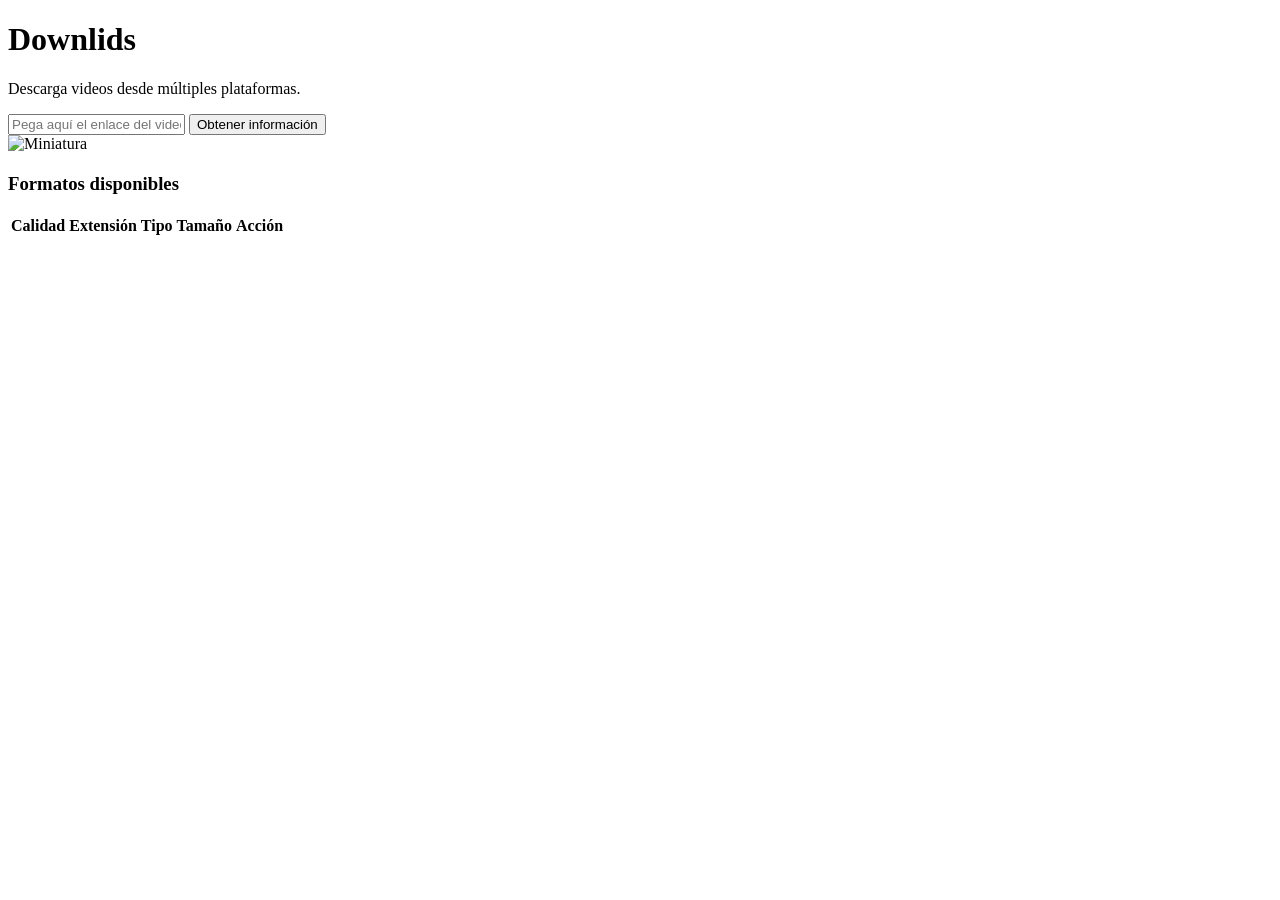
==== src/app/templates/index.html @ d5708567 "feature: Se agrego la version inicial del proyecto Funcionalidades: - Plataforma compatible: Youtube" ====
<!DOCTYPE html>
<html lang="es">

<head>
    <meta charset="UTF-8">
    <meta name="viewport" content="width=device-width, initial-scale=1.0">
    <title>Downlids</title>

    <link rel="stylesheet" href="/static/css/styles.css">
</head>

<body>

    <main class="contenedor">

        <h1>Downlids</h1>
        <p class="subtitulo">
            Descarga videos desde múltiples plataformas.
        </p>

        <section class="busqueda">

            <form id="form-metadatos">

                <input
                    type="url"
                    id="url"
                    placeholder="Pega aquí el enlace del video..."
                    required
                >

                <button type="submit" class="btn-validarUrl">
                    Obtener información
                </button>

            </form>

            <div id="mensaje" class="mensaje oculto"></div>

        </section>


        <section id="resultado" class="resultado oculto">

            <div class="cabecera-video">

                <img
                    id="miniatura"
                    src=""
                    alt="Miniatura"
                >

                <div class="informacion">

                    <h2 id="titulo"></h2>

                    <p id="autor"></p>

                    <p id="duracion"></p>

                    <p id="vistas"></p>

                    <p id="plataforma"></p>

                </div>

            </div>

            <h3>Formatos disponibles</h3>

            <table>

                <thead>

                    <tr>
                        <th>Calidad</th>
                        <th>Extensión</th>
                        <th>Tipo</th>
                        <th>Tamaño</th>
                        <th>Acción</th>
                    </tr>

                </thead>

                <tbody id="tabla-formatos">

                </tbody>

            </table>

        </section>

    </main>

    
    <script src="/static/js/utilidades.js"></script>
    <script src="/static/js/metadatos.js"></script>
    <script src="/static/js/formatos.js"></script>
    <script src="/static/js/descarga.js"></script>
    <script src="/static/js/app.js"></script>
</body>

</html>
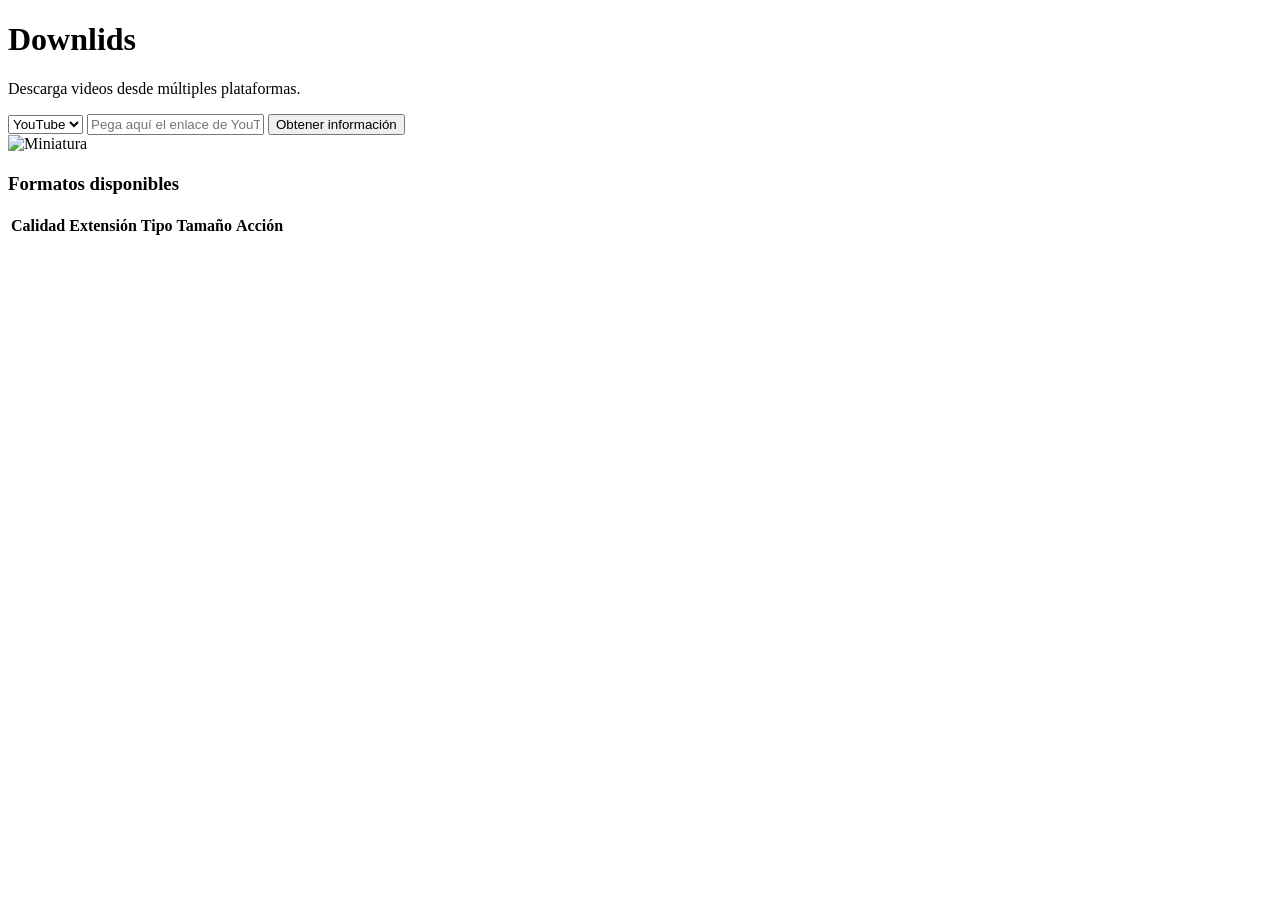
==== commit a11e655a: "feat: Se agrego la compatibilidad con la plataforma TikTok - Se agrego un selector de plataformas, y" ====
--- a/src/app/templates/index.html
+++ b/src/app/templates/index.html
@@ -6,7 +6,7 @@
     <meta name="viewport" content="width=device-width, initial-scale=1.0">
     <title>Downlids</title>
 
-    <link rel="stylesheet" href="/static/css/styles.css">
+    <link rel="stylesheet" href="/static/css/styles.css?v=2.0">
 </head>
 
 <body>
@@ -22,10 +22,16 @@
 
             <form id="form-metadatos">
 
+                <select id="plataforma-select" class="select-plataforma" aria-label="Plataforma de video">
+                    <option value="youtube" selected>YouTube</option>
+                    <option value="tiktok">TikTok</option>
+                    <option value="auto">Auto</option>
+                </select>
+
                 <input
                     type="url"
                     id="url"
-                    placeholder="Pega aquí el enlace del video..."
+                    placeholder="Pega aquí el enlace de YouTube..."
                     required
                 >
 
@@ -93,11 +99,11 @@
     </main>
 
     
-    <script src="/static/js/utilidades.js"></script>
-    <script src="/static/js/metadatos.js"></script>
-    <script src="/static/js/formatos.js"></script>
-    <script src="/static/js/descarga.js"></script>
-    <script src="/static/js/app.js"></script>
+    <script src="/static/js/utilidades.js?v=2.0"></script>
+    <script src="/static/js/metadatos.js?v=2.0"></script>
+    <script src="/static/js/formatos.js?v=2.0"></script>
+    <script src="/static/js/descarga.js?v=2.0"></script>
+    <script src="/static/js/app.js?v=2.0"></script>
 </body>
 
 </html>
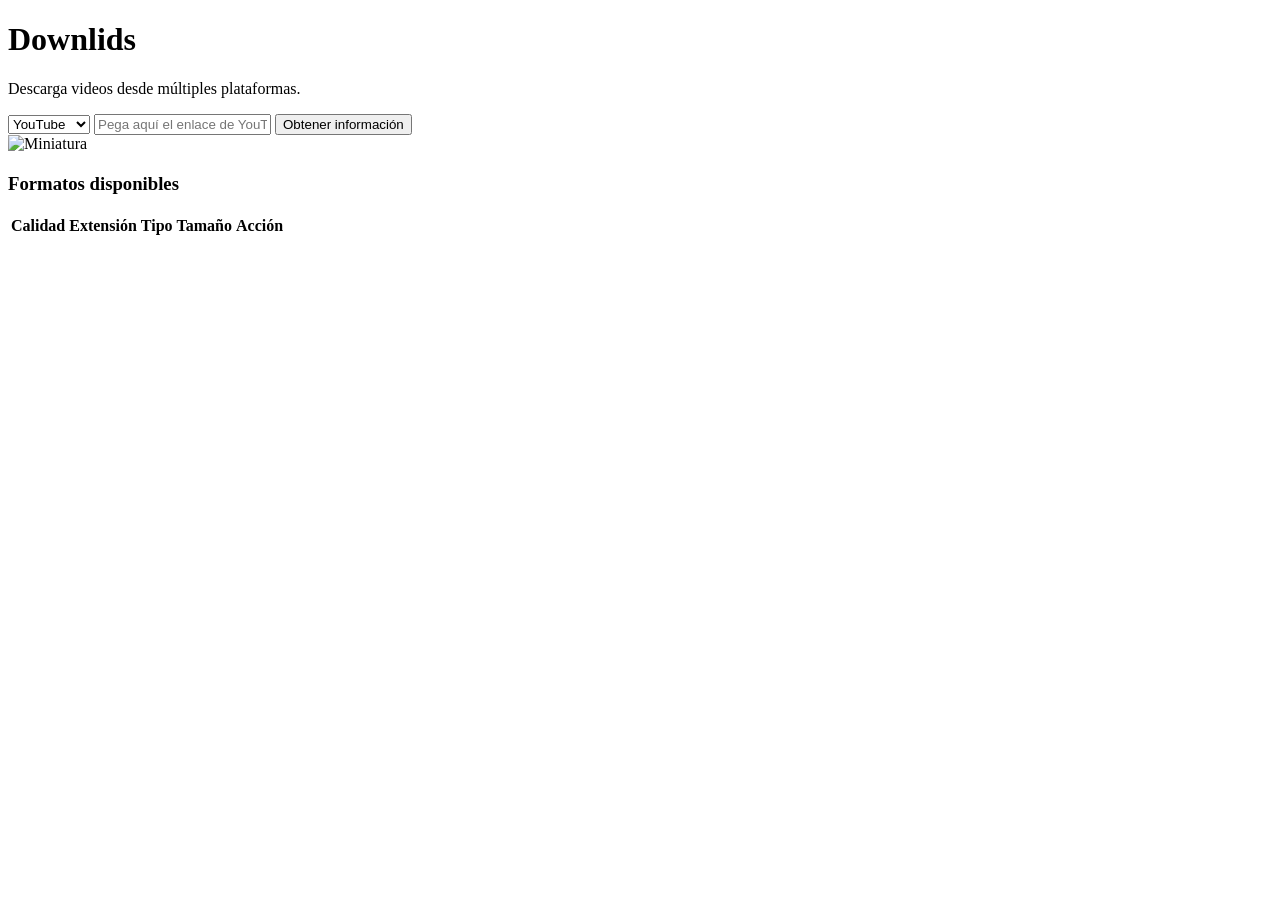
==== commit 66f03179: "feat: Se agrego la compatibilidad con instagram" ====
--- a/src/app/templates/index.html
+++ b/src/app/templates/index.html
@@ -6,7 +6,7 @@
     <meta name="viewport" content="width=device-width, initial-scale=1.0">
     <title>Downlids</title>
 
-    <link rel="stylesheet" href="/static/css/styles.css?v=2.0">
+    <link rel="stylesheet" href="/static/css/styles.css?v=3.0">
 </head>
 
 <body>
@@ -25,6 +25,7 @@
                 <select id="plataforma-select" class="select-plataforma" aria-label="Plataforma de video">
                     <option value="youtube" selected>YouTube</option>
                     <option value="tiktok">TikTok</option>
+                    <option value="instagram">Instagram</option>
                     <option value="auto">Auto</option>
                 </select>
 
@@ -99,11 +100,11 @@
     </main>
 
     
-    <script src="/static/js/utilidades.js?v=2.0"></script>
-    <script src="/static/js/metadatos.js?v=2.0"></script>
-    <script src="/static/js/formatos.js?v=2.0"></script>
-    <script src="/static/js/descarga.js?v=2.0"></script>
-    <script src="/static/js/app.js?v=2.0"></script>
+    <script src="/static/js/utilidades.js?v=3.0"></script>
+    <script src="/static/js/metadatos.js?v=3.0"></script>
+    <script src="/static/js/formatos.js?v=3.0"></script>
+    <script src="/static/js/descarga.js?v=3.0"></script>
+    <script src="/static/js/app.js?v=3.0"></script>
 </body>
 
 </html>
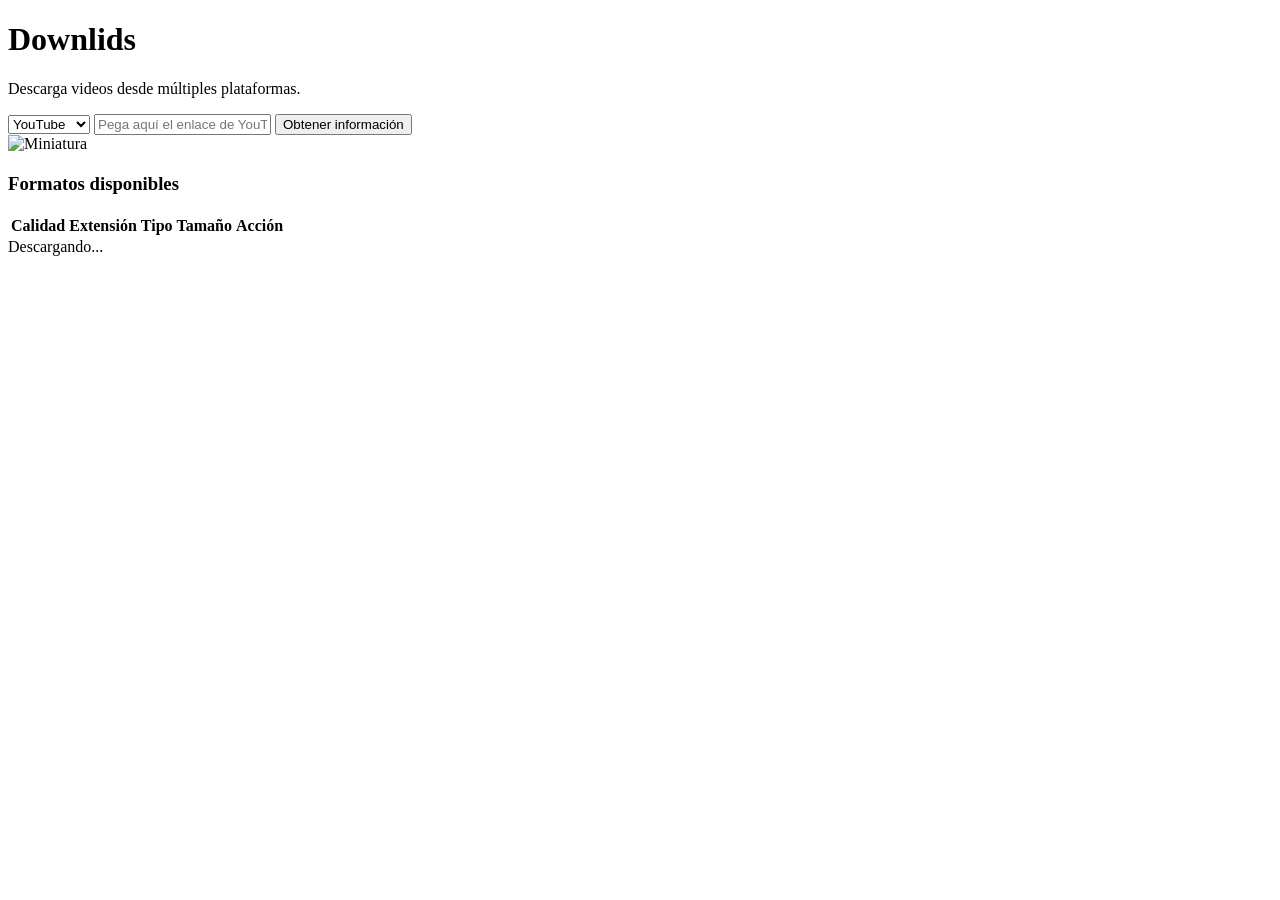
==== commit 3e0bd101: "feat: Se agrego un seguimiento de descarga, se habilito descargas mas pesadas y conversion de audio " ====
--- a/src/app/templates/index.html
+++ b/src/app/templates/index.html
@@ -26,6 +26,8 @@
                     <option value="youtube" selected>YouTube</option>
                     <option value="tiktok">TikTok</option>
                     <option value="instagram">Instagram</option>
+                    <option value="twitch">Twitch</option>
+                    <option value="kick">Kick</option>
                     <option value="auto">Auto</option>
                 </select>
 
@@ -95,6 +97,16 @@
 
             </table>
 
+            <div id="panel-progreso" class="panel-progreso oculto">
+                <div class="info-progreso">
+                    <span id="texto-progreso">Descargando...</span>
+                    <span id="detalle-progreso"></span>
+                </div>
+                <div class="barra-progreso-contenedor">
+                    <div id="barra-progreso" class="barra-progreso" style="width: 0%;"></div>
+                </div>
+            </div>
+
         </section>
 
     </main>
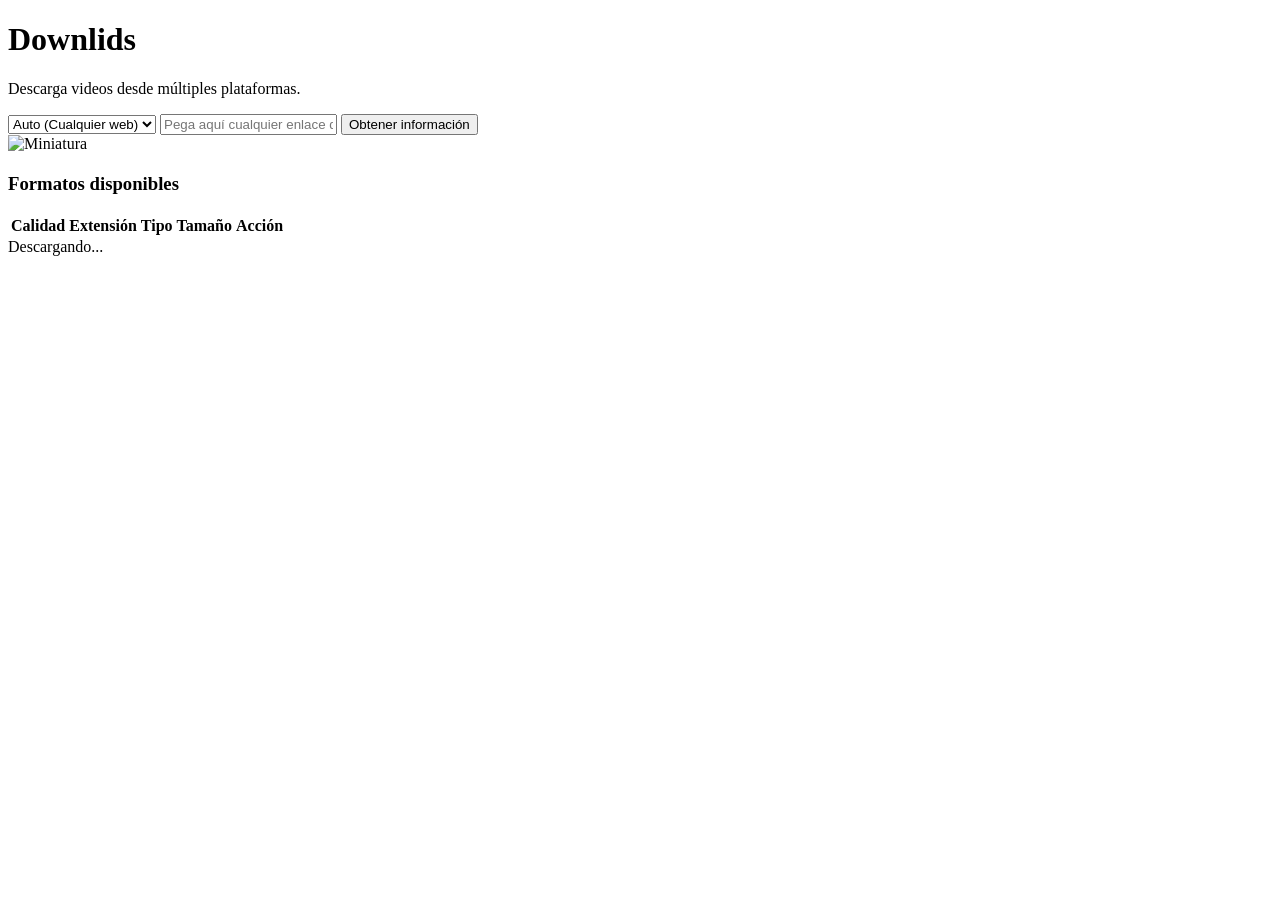
==== commit 91810a39: "feat: ceando el piloto de la extension" ====
--- a/src/app/templates/index.html
+++ b/src/app/templates/index.html
@@ -6,7 +6,7 @@
     <meta name="viewport" content="width=device-width, initial-scale=1.0">
     <title>Downlids</title>
 
-    <link rel="stylesheet" href="/static/css/styles.css?v=3.0">
+    <link rel="stylesheet" href="/static/css/styles.css?v=4.0">
 </head>
 
 <body>
@@ -23,18 +23,21 @@
             <form id="form-metadatos">
 
                 <select id="plataforma-select" class="select-plataforma" aria-label="Plataforma de video">
-                    <option value="youtube" selected>YouTube</option>
+                    <option value="auto" selected>Auto (Cualquier web)</option>
+                    <option value="youtube">YouTube</option>
                     <option value="tiktok">TikTok</option>
                     <option value="instagram">Instagram</option>
                     <option value="twitch">Twitch</option>
                     <option value="kick">Kick</option>
-                    <option value="auto">Auto</option>
+                    <option value="telegram">Telegram</option>
+                    <option value="facebook">Facebook</option>
+                    <option value="generica">Cualquier otra web</option>
                 </select>
 
                 <input
                     type="url"
                     id="url"
-                    placeholder="Pega aquí el enlace de YouTube..."
+                    placeholder="Pega aquí cualquier enlace de video o audio..."
                     required
                 >
 
@@ -112,11 +115,11 @@
     </main>
 
     
-    <script src="/static/js/utilidades.js?v=3.0"></script>
-    <script src="/static/js/metadatos.js?v=3.0"></script>
-    <script src="/static/js/formatos.js?v=3.0"></script>
-    <script src="/static/js/descarga.js?v=3.0"></script>
-    <script src="/static/js/app.js?v=3.0"></script>
+    <script src="/static/js/utilidades.js?v=4.0"></script>
+    <script src="/static/js/metadatos.js?v=4.0"></script>
+    <script src="/static/js/formatos.js?v=4.0"></script>
+    <script src="/static/js/descarga.js?v=4.0"></script>
+    <script src="/static/js/app.js?v=4.0"></script>
 </body>
 
 </html>
